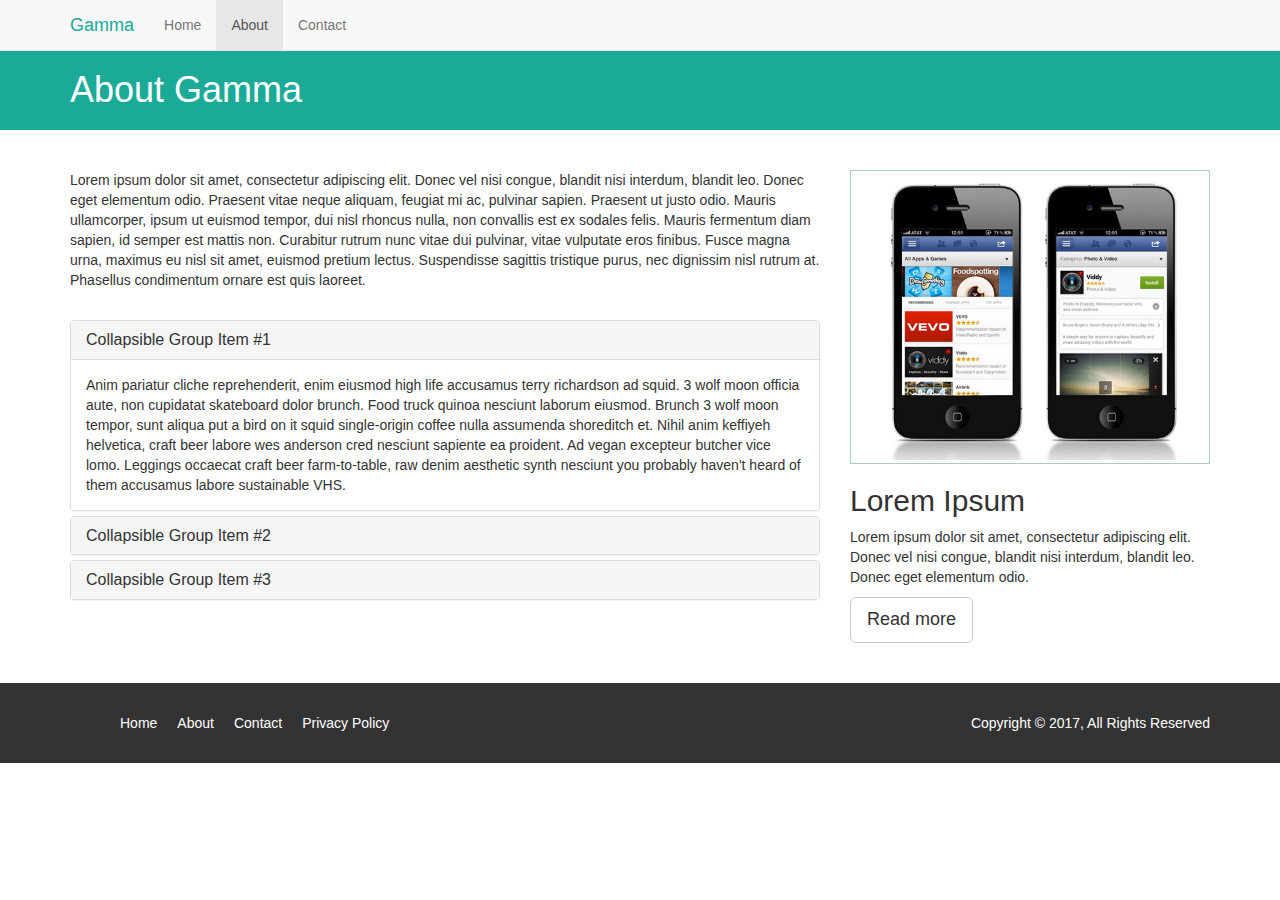
==== about.html @ a742126c "new file:   about.html new file:   contact.html modified:   css/style.css" ====
<!DOCTYPE html>
<html lang="en">
  <head>
    <meta charset="utf-8">
    <meta http-equiv="X-UA-Compatible" content="IE=edge">
    <meta name="viewport" content="width=device-width, initial-scale=1">
    <title>Gamma: About</title>
    <!-- Bootstrap core CSS -->
    <link href="css/bootstrap.css" rel="stylesheet">
    <link href="css/style.css" rel="stylesheet">
    <!-- HTML5 shim and Respond.js for IE8 support of HTML5 elements and media queries -->
    <!--[if lt IE 9]>
      <script src="https://oss.maxcdn.com/html5shiv/3.7.3/html5shiv.min.js"></script>
      <script src="https://oss.maxcdn.com/respond/1.4.2/respond.min.js"></script>
    <![endif]-->
  </head>

  <body>

    <nav class="navbar navbar-default navbar-fixed-top">
      <div class="container">
        <div class="navbar-header">
          <button type="button" class="navbar-toggle collapsed" data-toggle="collapse" data-target="#navbar" aria-expanded="false" aria-controls="navbar">
            <span class="sr-only">Toggle navigation</span>
            <span class="icon-bar"></span>
            <span class="icon-bar"></span>
            <span class="icon-bar"></span>
          </button>
          <a class="navbar-brand em-text" href="index.html">Gamma</a>
        </div>
        <div id="navbar" class="collapse navbar-collapse">
          <ul class="nav navbar-nav">
            <li><a href="#">Home</a></li>
            <li class="active"><a href="#about">About</a></li>
            <li><a href="#contact">Contact</a></li>
          </ul>
        </div><!--/.nav-collapse -->
      </div>
    </nav>
    <section id="title-bar">
      <div class="container">
        <div class="row">
          <div class="col-md-12">
            <h1>About Gamma</h1>
          </div>
        </div>
      </div>
    </section>
    <section id="about">
      <div class="container">
        <div class="row">
          <div class="col-md-8">
            <p>Lorem ipsum dolor sit amet, consectetur adipiscing elit. Donec vel nisi congue, blandit nisi interdum, blandit leo. Donec eget elementum odio. Praesent vitae neque aliquam, feugiat mi ac, pulvinar sapien. Praesent ut justo odio. Mauris ullamcorper, ipsum ut euismod tempor, dui nisl rhoncus nulla, non convallis est ex sodales felis. Mauris fermentum diam sapien, id semper est mattis non. Curabitur rutrum nunc vitae dui pulvinar, vitae vulputate eros finibus. Fusce magna urna, maximus eu nisl sit amet, euismod pretium lectus. Suspendisse sagittis tristique purus, nec dignissim nisl rutrum at. Phasellus condimentum ornare est quis laoreet.</p>
            <br>
              <div class="panel-group" id="accordion" role="tablist" aria-multiselectable="true">
                <div class="panel panel-default">
                  <div class="panel-heading" role="tab" id="headingOne">
                    <h4 class="panel-title">
                      <a role="button" data-toggle="collapse" data-parent="#accordion" href="#collapseOne" aria-expanded="true" aria-controls="collapseOne">
                        Collapsible Group Item #1
                      </a>
                    </h4>
                  </div>
                  <div id="collapseOne" class="panel-collapse collapse in" role="tabpanel" aria-labelledby="headingOne">
                    <div class="panel-body">
                      Anim pariatur cliche reprehenderit, enim eiusmod high life accusamus terry richardson ad squid. 3 wolf moon officia aute, non cupidatat skateboard dolor brunch. Food truck quinoa nesciunt laborum eiusmod. Brunch 3 wolf moon tempor, sunt aliqua put a bird on it squid single-origin coffee nulla assumenda shoreditch et. Nihil anim keffiyeh helvetica, craft beer labore wes anderson cred nesciunt sapiente ea proident. Ad vegan excepteur butcher vice lomo. Leggings occaecat craft beer farm-to-table, raw denim aesthetic synth nesciunt you probably haven't heard of them accusamus labore sustainable VHS.
                    </div>
                  </div>
                </div>
                <div class="panel panel-default">
                  <div class="panel-heading" role="tab" id="headingTwo">
                    <h4 class="panel-title">
                      <a class="collapsed" role="button" data-toggle="collapse" data-parent="#accordion" href="#collapseTwo" aria-expanded="false" aria-controls="collapseTwo">
                        Collapsible Group Item #2
                      </a>
                    </h4>
                  </div>
                  <div id="collapseTwo" class="panel-collapse collapse" role="tabpanel" aria-labelledby="headingTwo">
                    <div class="panel-body">
                      Anim pariatur cliche reprehenderit, enim eiusmod high life accusamus terry richardson ad squid. 3 wolf moon officia aute, non cupidatat skateboard dolor brunch. Food truck quinoa nesciunt laborum eiusmod. Brunch 3 wolf moon tempor, sunt aliqua put a bird on it squid single-origin coffee nulla assumenda shoreditch et. Nihil anim keffiyeh helvetica, craft beer labore wes anderson cred nesciunt sapiente ea proident. Ad vegan excepteur butcher vice lomo. Leggings occaecat craft beer farm-to-table, raw denim aesthetic synth nesciunt you probably haven't heard of them accusamus labore sustainable VHS.
                    </div>
                  </div>
                </div>
                <div class="panel panel-default">
                  <div class="panel-heading" role="tab" id="headingThree">
                    <h4 class="panel-title">
                      <a class="collapsed" role="button" data-toggle="collapse" data-parent="#accordion" href="#collapseThree" aria-expanded="false" aria-controls="collapseThree">
                        Collapsible Group Item #3
                      </a>
                    </h4>
                  </div>
                  <div id="collapseThree" class="panel-collapse collapse" role="tabpanel" aria-labelledby="headingThree">
                    <div class="panel-body">
                      Anim pariatur cliche reprehenderit, enim eiusmod high life accusamus terry richardson ad squid. 3 wolf moon officia aute, non cupidatat skateboard dolor brunch. Food truck quinoa nesciunt laborum eiusmod. Brunch 3 wolf moon tempor, sunt aliqua put a bird on it squid single-origin coffee nulla assumenda shoreditch et. Nihil anim keffiyeh helvetica, craft beer labore wes anderson cred nesciunt sapiente ea proident. Ad vegan excepteur butcher vice lomo. Leggings occaecat craft beer farm-to-table, raw denim aesthetic synth nesciunt you probably haven't heard of them accusamus labore sustainable VHS.
                    </div>
                  </div>
                </div>
              </div>
          </div>
          <div class="col-md-4">
            <img src="img/demo1.jpg" class="demo">
            <h2>Lorem Ipsum</h2>
            <p>Lorem ipsum dolor sit amet, consectetur adipiscing elit. Donec vel nisi congue, blandit nisi interdum, blandit leo. Donec eget elementum odio.</p>
            <a class="btn btn-default btn-lg" href="#" role="button">Read more</a>
          </div>
        </div>
      </div>
    </section>

    <footer>
      <div class="container">
        <div class="row">
          <div class="col-md-6">
            <ul>
              <li><a href="#">Home</a></li>
              <li><a href="#"></a>About</li>
              <li><a href="#"></a>Contact</li>
              <li><a href="#"></a>Privacy Policy</li>
          </div>
          <div class="col-md-6">
            <p>Copyright &copy; 2017, All Rights Reserved</p>
          </div>
        </div>
      </div>
    </footer>
    <!-- Bootstrap core JavaScript
    ================================================== -->
    <!-- Placed at the end of the document so the pages load faster -->
    <script src="https://ajax.googleapis.com/ajax/libs/jquery/1.12.4/jquery.min.js"></script>
    <script>window.jQuery || document.write('<script src="../../assets/js/vendor/jquery.min.js"><\/script>')</script>
    <script src="js/bootstrap.js"></script>
  </body>
</html>
---- css/style.css ----
body {
  padding-top: 50px;
}

.em-text{
	color:#1caa98 !important;
}

section{
  padding:40px 0 40px 0;
}

.jumbotron{
	background: url(../img/site_showcase_bg.jpg) no-repeat top center;
	color:#fff;
	height:500px;
	overflow:none;
}

.jumbotron h1{
	margin-top:60px;
}

.jumbotron p{
	margin-bottom:40px;
}

.jumbotron img.app-btn{
	width:40%;
	margin-right:30px;
}

.jumbotron img.showcase-img{
	width:75%;
}

img.demo{
  width:100%;
  padding:3px;
  border:1px solid #acc;
}

section#feature{
  background:#1caa98;
  color:#fff;
  padding:40px;
  overflow:auto;
}

section#feature ul li{
    font-size:22px;
    list-style:none;
    line-height:2.0em;
}

section#title-bar{
  padding:0px;
  margin:0px;
  height:80px;
  background:#1caa98;
  color:#fff;
}

section#title-bar h1{
  margin-bottom:20px;
}

footer{
  background:#333;
  color:#fff;
  padding:30px 0 20px 0;
}

footer li{
  float:left;
  padding:0 10px 0 10px;
  list-style:none;
}

footer a{
  color:#fff;
}

footer p{
  float:right;
}
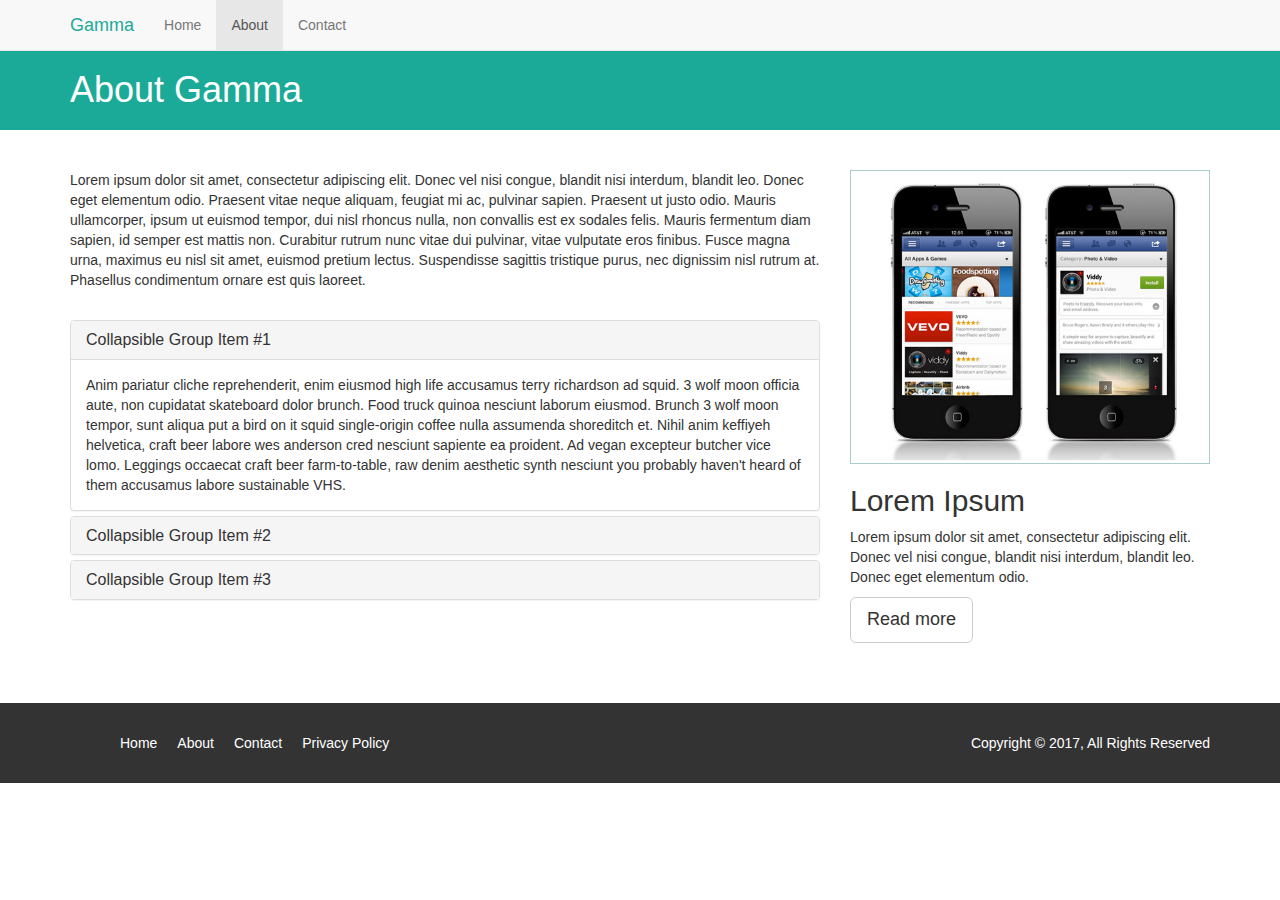
==== commit c8cc7aaa: "modified:   about.html  	modified:   contact.html  	modified:   css/style.css  	modified:   index.ht" ====
--- a/about.html
+++ b/about.html
@@ -30,9 +30,9 @@
         </div>
         <div id="navbar" class="collapse navbar-collapse">
           <ul class="nav navbar-nav">
-            <li><a href="#">Home</a></li>
-            <li class="active"><a href="#about">About</a></li>
-            <li><a href="#contact">Contact</a></li>
+            <li><a href="index.html">Home</a></li>
+            <li class="active"><a href="about.html">About</a></li>
+            <li><a href="contact.html">Contact</a></li>
           </ul>
         </div><!--/.nav-collapse -->
       </div>
@@ -110,14 +110,14 @@
     <footer>
       <div class="container">
         <div class="row">
-          <div class="col-md-6">
+          <div class="col-md-6 col-xs-12">
             <ul>
               <li><a href="#">Home</a></li>
               <li><a href="#"></a>About</li>
               <li><a href="#"></a>Contact</li>
               <li><a href="#"></a>Privacy Policy</li>
           </div>
-          <div class="col-md-6">
+          <div class="col-md-6 col-xs-12">
             <p>Copyright &copy; 2017, All Rights Reserved</p>
           </div>
         </div>
--- a/css/style.css
+++ b/css/style.css
@@ -6,12 +6,16 @@
 	color:#1caa98 !important;
 }
 
+.col-md-4{
+  margin-bottom:20px;
+}
+
 section{
   padding:40px 0 40px 0;
 }
 
 .jumbotron{
-	background: url(../img/site_showcase_bg.jpg) no-repeat top center;
+	background:#1b222a url(../img/site_showcase_bg.jpg) no-repeat top center;
 	color:#fff;
 	height:500px;
 	overflow:none;
@@ -53,6 +57,11 @@
     line-height:2.0em;
 }
 
+section#feature ul{
+  padding:0px;
+  margin:0px;
+}
+
 section#title-bar{
   padding:0px;
   margin:0px;
@@ -84,3 +93,55 @@
 footer p{
   float:right;
 }
+
+/* Media Queries */
+
+@media(max-width:1200px){
+
+}
+
+@media(max-width:991px){
+  .showcase-img{
+    display:none;
+  }
+}
+
+@media(min-width:768px) and (max-width:990px){
+  .jumbotron img.app-btn{
+  	width:30%;
+  }
+
+  .jumbotron{
+    height:400px !important;
+    background-size:100% 100%;
+  }
+
+  .jumbotron h1{
+    margin-top:10px;
+  }
+}
+
+@media(max-width:768px){
+  .jumbotron{
+    height:350px !important;
+    background-size:100% 100%;
+  }
+}
+
+@media(max-width:500px){
+  .jumbotron{
+    height:450px !important;
+    background-image:none;
+    text-align:center;
+  }
+
+  .jumbotron img.app-btn{
+  	width:60%;
+  	margin:0 auto 30px auto;
+    display:block;
+  }
+
+  section#feature ul li{
+      font-size:19px;
+  }
+}
